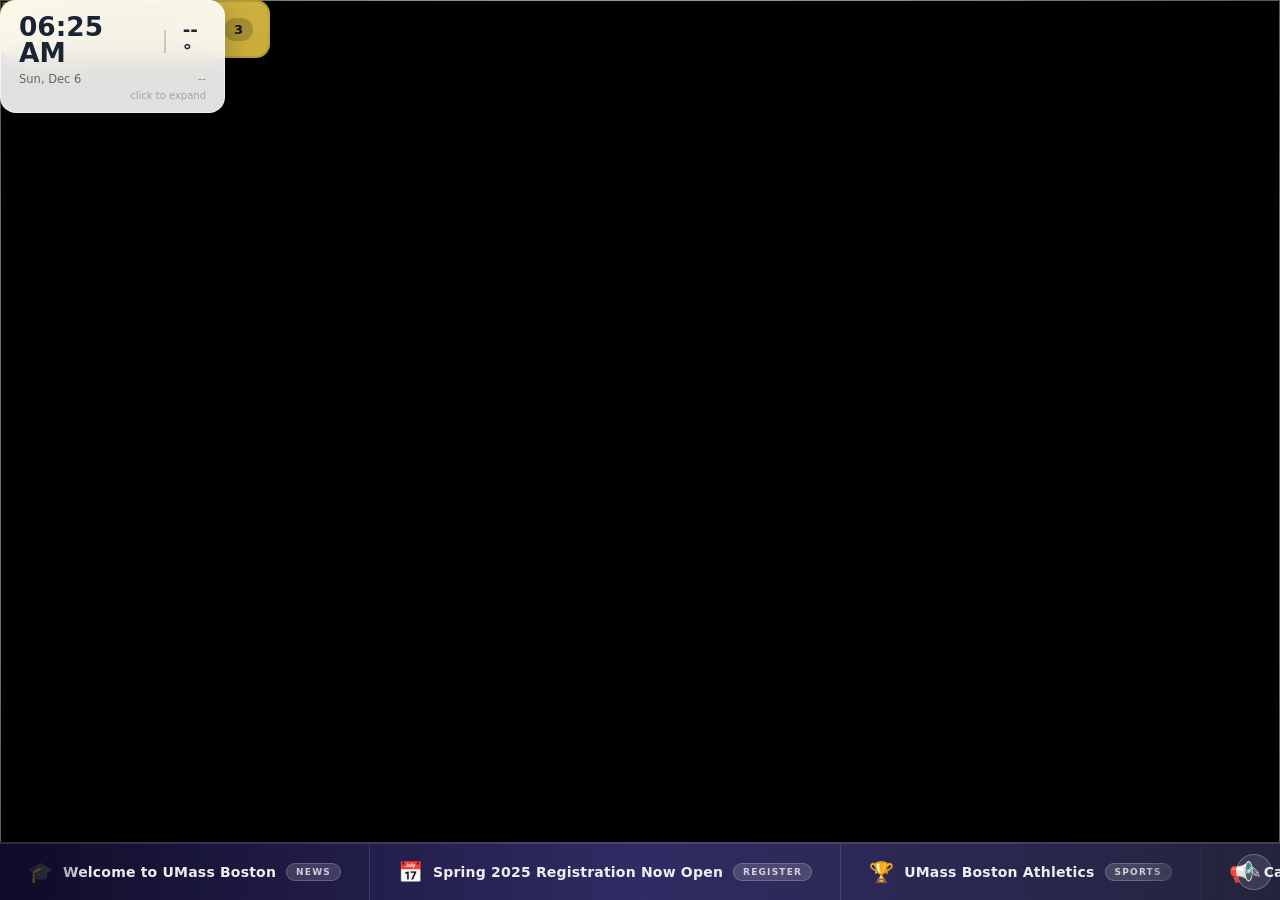
==== dashboard.html @ 3370b3d8 "Make facility selector the root page - landing.html → index.html (opens first on the site) - index.h" ====
<!DOCTYPE html>
<html lang="en">
<head>
<meta charset="UTF-8">
<meta name="viewport" content="width=device-width, initial-scale=1.0">
<title>Digital Signage Dashboard</title>
<link rel="stylesheet" href="css/dashboard.css">
</head>
<body>

<main class="main-content" id="carousel-container"></main>
<div class="vignette-overlay"></div>
<div class="restore-bar" id="restore-bar"></div>

<!-- ══ Events Widget (top right) ══ -->
<div class="draggable-widget" id="widget-events" data-size="compact">
  <div class="widget-drag-handle" id="handle-events">
    <span class="drag-label">⠿ Move</span>
    <button class="widget-close-btn" onclick="hideWidget('events')">✕</button>
  </div>

  <!-- COMPACT -->
  <div class="wsize-compact">
    <div class="events-compact-badge" onclick="toggleWidgetSize('events')">
      <div class="ecb-icon">📅</div>
      <div class="ecb-body">
        <div class="ecb-title">Upcoming Events</div>
        <div class="ecb-next" id="ecb-next">MCC Board of Trustees Executive Session</div>
      </div>
      <div class="ecb-count" id="ecb-count">3</div>
    </div>
  </div>

  <!-- EXPANDED -->
  <div class="wsize-expanded">
    <div class="upcoming-events">
      <div class="event-module">
        <div class="topbar"></div>
        <section class="card">
          <div class="title-row">
            <div class="title">Upcoming Events</div>
            <button class="events-collapse-btn" onclick="toggleWidgetSize('events')">▲ Minimize</button>
          </div>
          <div id="events-list">
            <div class="ev-row">
              <div class="col-left"><div class="dow">Fri.</div><div class="time">8:00 AM</div></div>
              <div class="col-right"><div class="date">October 2</div><div class="name">MCC Board of Trustees Executive Session</div><div class="meta">Streaming the Board of Trustees web page</div></div>
            </div>
            <div class="ev-row">
              <div class="col-left"><div class="dow">Mon.</div><div class="time">8:45 AM</div></div>
              <div class="col-right"><div class="date">October 5</div><div class="name">2022 Teaching &amp; Learning Conference</div><div class="meta">Online Webinar</div></div>
            </div>
            <div class="ev-row">
              <div class="col-left"><div class="dow">Wed.</div><div class="time">12:00 PM</div></div>
              <div class="col-right"><div class="date">October 7</div><div class="name">Medical Office Assistant Program Info</div><div class="meta">Zoom Webinar</div></div>
            </div>
          </div>
        </section>
      </div>
    </div>
  </div>
</div>

<!-- ══ Center Calendar ══ -->
<div class="center-calendar" id="center-calendar">
  <div class="cal-nav">
    <button class="cal-nav-btn" onclick="calNav(-1)" title="Previous week">‹</button>
    <div class="cal-week-range" id="cal-week-range">—</div>
    <button class="cal-nav-btn" onclick="calNav(1)" title="Next week">›</button>
    <button class="cal-today-btn" onclick="calGoToday()">Today</button>
  </div>
  <div class="cal-week" id="cal-week"></div>
</div>

<!-- ══ Clock + Weather Widget (bottom right) ══ -->
<div class="draggable-widget" id="widget-clock" data-size="compact">
  <div class="widget-drag-handle" id="handle-clock">
    <span class="drag-label">⠿ Move</span>
    <button class="widget-close-btn" onclick="hideWidget('clock')">✕</button>
  </div>

  <!-- COMPACT -->
  <div class="wsize-compact">
    <div class="clock-compact-card" onclick="toggleWidgetSize('clock')">
      <div class="cc-row1">
        <span class="cc-time" id="cc-time">--:--</span>
        <span class="cc-pipe">|</span>
        <span class="cc-weather-inline">
          <span id="cc-icon"></span>
          <span class="cc-temp-inline" id="cc-temp">--°</span>
        </span>
      </div>
      <div class="cc-row2">
        <span class="cc-date-inline" id="cc-date">--</span>
        <span class="cc-desc-inline" id="cc-desc">--</span>
      </div>
      <div class="cc-expand-hint">click to expand</div>
    </div>
  </div>

  <!-- EXPANDED -->
  <div class="wsize-expanded">
    <div class="fixed-widget-container">
      <div class="widget">
        <h3>Local Time</h3>
        <div class="primary-display" id="time">--:--</div>
        <div class="secondary-display" id="date">Loading...</div>
      </div>
      <div class="widget">
        <h3>Weather (NYC)</h3>
        <div class="primary-display">
          <div id="weather-icon-container"></div>
          <div id="temp">--°</div>
        </div>
        <div class="secondary-display" id="weather-desc">Loading...</div>
        <div class="weather-extras">
          <div class="weather-extra-item">
            <div class="wex-label">Wind</div>
            <div class="wex-val" id="wex-wind">--</div>
          </div>
          <div class="weather-extra-item">
            <div class="wex-label">Humidity</div>
            <div class="wex-val" id="wex-humidity">--</div>
          </div>
          <div class="weather-extra-item">
            <div class="wex-label">Feels Like</div>
            <div class="wex-val" id="wex-feels">--</div>
          </div>
          <div class="weather-extra-item">
            <div class="wex-label">UV Index</div>
            <div class="wex-val" id="wex-uv">--</div>
          </div>
        </div>
      </div>
      <div class="collapse-row">
        <button class="collapse-btn" onclick="toggleWidgetSize('clock')">▲ Minimize</button>
      </div>
    </div>
  </div>
</div>

<!-- ══ Commercial Strip ══ -->
<div class="commercial-strip" id="commercial-strip">
  <div class="commercial-track" id="commercial-track"></div>
  <button class="commercial-edit-btn" onclick="openCommercialEditor()" title="Edit strip">✎</button>
</div>

<!-- ══ Calendar Event Modal ══ -->
<div class="modal-overlay" id="cal-modal">
  <div class="modal">
    <h2 id="cal-modal-title">Events</h2>
    <div class="modal-section-title">Existing Events</div>
    <div id="cal-modal-events"></div>
    <div class="modal-section-title">Add New Event</div>
    <div class="modal-form">
      <input type="text" id="new-event-title" placeholder="Event title" />
      <input type="time" id="new-event-time" />
      <input type="text" id="new-event-meta" placeholder="Location / notes (optional)" />
    </div>
    <div class="modal-actions">
      <button class="modal-btn primary" onclick="addCalendarEvent()">Add Event</button>
      <button class="modal-btn secondary" onclick="closeModal('cal-modal')">Close</button>
    </div>
  </div>
</div>

<!-- ══ Commercial Editor Modal ══ -->
<div class="modal-overlay" id="commercial-modal">
  <div class="modal">
    <h2>Edit Commercial Strip</h2>
    <div class="modal-section-title">Current Sections</div>
    <div id="commercial-sections-list"></div>
    <div class="modal-section-title">Add New Section</div>
    <div class="modal-form">
      <input type="text" id="new-comm-icon" placeholder="Emoji / icon (e.g. 🎉)" maxlength="4" />
      <input type="text" id="new-comm-text" placeholder="Main text" />
      <input type="text" id="new-comm-tag"  placeholder="Tag label (optional, e.g. NEW)" />
    </div>
    <div class="modal-actions">
      <button class="modal-btn primary" onclick="addCommercialSection()">Add Section</button>
      <button class="modal-btn secondary" onclick="closeModal('commercial-modal')">Close</button>
    </div>
  </div>
</div>

<script src="js/dashboard.js"></script>
</body>
</html>
---- css/dashboard.css ----
:root {
  --card-yellow:   #d8bd45;
  --card-yellow-2: #c9ad3b;
  --ink: #141414;
  --border: #2a2a2a;
}

* { box-sizing: border-box; }

body {
  margin: 0;
  background: #000;
  font-family: system-ui, -apple-system, Segoe UI, Roboto, Arial, sans-serif;
  overflow: hidden;
}

.main-content { position: absolute; inset: 0; z-index: 1; }

.media-layer {
  position: absolute; inset: 0;
  width: 100%; height: 100%;
  object-fit: cover; opacity: 0;
  transition: opacity 1.5s ease-in-out;
}
.media-layer.active { opacity: 1; }

.vignette-overlay {
  position: absolute; inset: 0;
  background: radial-gradient(circle, rgba(0,0,0,0) 30%, rgba(0,0,0,0.55) 100%);
  z-index: 2; pointer-events: none;
}

/* ══ Draggable wrapper ══ */
.draggable-widget {
  position: fixed;
  z-index: 200;
  user-select: none;
}

.widget-drag-handle {
  position: absolute;
  top: -30px; left: 0; right: 0; height: 30px;
  background: rgba(0,0,0,0.55);
  backdrop-filter: blur(8px);
  border-radius: 10px 10px 0 0;
  display: flex; align-items: center; justify-content: space-between;
  padding: 0 8px;
  cursor: grab;
  opacity: 0; transition: opacity 0.2s;
}
.draggable-widget:hover .widget-drag-handle { opacity: 1; }
.widget-drag-handle.dragging { cursor: grabbing; }

.drag-label { color: rgba(255,255,255,0.75); font-size: 11px; font-weight: 600; letter-spacing: 0.5px; }

.widget-close-btn {
  background: rgba(255,70,70,0.85); border: none; color: white;
  width: 20px; height: 20px; border-radius: 50%;
  cursor: pointer; font-size: 11px;
  display: flex; align-items: center; justify-content: center;
  padding: 0; transition: background 0.15s;
}
.widget-close-btn:hover { background: rgba(220,40,40,1); }

/* ══ Compact / Expanded toggle ══ */
.draggable-widget[data-size="compact"]  .wsize-compact  { display: block; }
.draggable-widget[data-size="compact"]  .wsize-expanded { display: none;  }
.draggable-widget[data-size="expanded"] .wsize-compact  { display: none;  }
.draggable-widget[data-size="expanded"] .wsize-expanded { display: block; }

/* ══ COMPACT — Clock card ══ */
.clock-compact-card {
  background: rgba(255,255,255,0.88);
  backdrop-filter: blur(14px);
  border-radius: 16px;
  padding: 13px 18px 11px;
  width: 225px;
  box-shadow: 0 8px 28px rgba(0,0,0,0.28);
  border: 1px solid rgba(255,255,255,0.5);
  cursor: pointer;
  transition: transform 0.15s, box-shadow 0.15s;
}
.clock-compact-card:hover { transform: translateY(-2px); box-shadow: 0 14px 36px rgba(0,0,0,0.38); }

.cc-row1 { display: flex; align-items: center; gap: 8px; }
.cc-time { font-size: 1.65em; font-weight: 800; color: #1a2533; line-height: 1; }
.cc-pipe { color: rgba(0,0,0,0.18); font-size: 1.4em; font-weight: 200; }
.cc-weather-inline { display: flex; align-items: center; gap: 4px; margin-left: 2px; }
.cc-icon-sm { width: 26px; height: 26px; }
.cc-temp-inline { font-size: 1.15em; font-weight: 700; color: #1a2533; }
.cc-row2 { display: flex; justify-content: space-between; align-items: center; margin-top: 5px; }
.cc-date-inline { font-size: 11.5px; color: #666; font-weight: 500; }
.cc-desc-inline { font-size: 11px; color: #888; }
.cc-expand-hint { font-size: 10px; color: rgba(0,0,0,0.28); margin-top: 4px; text-align: right; }

/* ══ EXPANDED — Clock cards ══ */
.fixed-widget-container { display: flex; flex-direction: column; gap: 14px; }

.widget {
  background: rgba(255,255,255,0.88);
  backdrop-filter: blur(12px);
  border-radius: 16px;
  box-shadow: 0 10px 30px rgba(0,0,0,0.28);
  padding: 18px 20px;
  width: 230px;
  text-align: center;
  border: 1px solid rgba(255,255,255,0.45);
}
.widget h3 { margin: 0 0 8px; color: #555; font-size: 0.78em; text-transform: uppercase; letter-spacing: 1px; font-weight: 600; }

.primary-display {
  font-size: 2.5em; font-weight: 800; margin-bottom: 2px; color: #1a2533;
  display: flex; justify-content: center; align-items: center; gap: 10px;
}
.secondary-display { color: #555; font-size: 0.9em; text-transform: capitalize; }
.weather-icon-svg { width: 38px; height: 38px; }

.weather-extras {
  display: grid; grid-template-columns: 1fr 1fr;
  gap: 7px; margin-top: 12px;
}
.weather-extra-item {
  background: rgba(0,0,0,0.05);
  border-radius: 9px; padding: 7px 8px; text-align: center;
}
.wex-label { font-size: 9px; color: #999; text-transform: uppercase; letter-spacing: 0.9px; font-weight: 700; }
.wex-val { font-size: 15px; font-weight: 800; color: #2c3e50; margin-top: 2px; }

.collapse-row { display: flex; justify-content: center; margin-top: 4px; }
.collapse-btn {
  background: rgba(0,0,0,0.06); border: 1px solid rgba(0,0,0,0.12);
  color: #888; border-radius: 20px; padding: 4px 16px;
  font-size: 11px; font-weight: 700; cursor: pointer; transition: background 0.2s;
}
.collapse-btn:hover { background: rgba(0,0,0,0.12); color: #444; }

/* ══ COMPACT — Events badge ══ */
.events-compact-badge {
  background: linear-gradient(135deg, var(--card-yellow) 0%, var(--card-yellow-2) 100%);
  border-radius: 14px;
  padding: 12px 15px;
  width: 270px;
  box-shadow: 0 8px 26px rgba(0,0,0,0.32);
  border: 2px solid rgba(0,0,0,0.12);
  cursor: pointer;
  display: flex; align-items: center; gap: 11px;
  transition: transform 0.15s, box-shadow 0.15s;
}
.events-compact-badge:hover { transform: translateY(-2px); box-shadow: 0 14px 36px rgba(0,0,0,0.42); }
.ecb-icon { font-size: 24px; flex-shrink: 0; }
.ecb-body { flex: 1; min-width: 0; }
.ecb-title { font-weight: 800; font-size: 12px; color: var(--ink); text-transform: uppercase; letter-spacing: 0.5px; }
.ecb-next { font-size: 11.5px; color: rgba(0,0,0,0.65); margin-top: 2px; white-space: nowrap; overflow: hidden; text-overflow: ellipsis; font-weight: 600; }
.ecb-count { background: rgba(0,0,0,0.18); color: var(--ink); font-size: 13px; font-weight: 900; padding: 4px 10px; border-radius: 20px; flex-shrink: 0; }

/* ══ EXPANDED — Events shield ══ */
.upcoming-events { width: 300px; filter: drop-shadow(0 10px 18px rgba(0,0,0,.45)); }

.event-module .topbar {
  height: 12px; background: #0f0f0f;
  border: 3px solid var(--border); border-bottom: 0;
  border-radius: 3px 3px 0 0;
}
.event-module .card {
  border: 3px solid var(--border); border-top: 0;
  background: linear-gradient(180deg, var(--card-yellow) 0%, var(--card-yellow-2) 100%);
  padding: 14px 14px 26px;
  clip-path: polygon(0% 0%, 100% 0%, 100% 86%, 50% 100%, 0% 86%);
}
.event-module .title { font-weight: 800; color: var(--ink); font-size: 22px; line-height: 1.1; margin: 4px 6px 4px; }
.event-module .title-row { display: flex; align-items: center; justify-content: space-between; margin-bottom: 8px; }
.events-collapse-btn {
  background: rgba(0,0,0,0.12); border: 1px solid rgba(0,0,0,0.2);
  color: rgba(0,0,0,0.55); border-radius: 20px;
  padding: 3px 12px; font-size: 10px; font-weight: 800;
  cursor: pointer; transition: background 0.2s;
}
.events-collapse-btn:hover { background: rgba(0,0,0,0.22); }

.ev-row {
  display: grid; grid-template-columns: 74px 1fr;
  gap: 8px; padding: 8px 6px;
  border-top: 2px solid rgba(0,0,0,.35);
}
.ev-row .col-left .dow  { font-weight: 700; color: rgba(0,0,0,.7);  font-size: 13px; margin-bottom: 3px; }
.ev-row .col-left .time { font-weight: 800; color: rgba(0,0,0,.9);  font-size: 13px; }
.ev-row .col-right .date { font-weight: 800; color: rgba(0,0,0,.75); font-size: 13px; margin-bottom: 4px; }
.ev-row .col-right .name { font-weight: 900; color: rgba(255,255,255,.85); text-shadow: 0 1px 0 rgba(0,0,0,.2); font-size: 12px; line-height: 1.2; margin-bottom: 3px; }
.ev-row .col-right .meta { font-weight: 700; color: rgba(0,0,0,.8); font-size: 11px; line-height: 1.2; }

/* ══ Center Calendar ══ */
.center-calendar {
  position: fixed; top: 50%; left: 50%;
  transform: translate(-50%, -50%);
  width: 68vw; z-index: 5;
}

.cal-nav {
  display: flex; align-items: center; justify-content: center;
  gap: 14px; margin-bottom: 10px;
}
.cal-nav-btn {
  background: rgba(255,255,255,0.15);
  backdrop-filter: blur(8px);
  border: 1px solid rgba(255,255,255,0.28);
  color: white; width: 38px; height: 38px;
  border-radius: 50%; cursor: pointer;
  font-size: 20px; line-height: 1;
  display: flex; align-items: center; justify-content: center;
  transition: background 0.2s, transform 0.1s;
  flex-shrink: 0;
}
.cal-nav-btn:hover { background: rgba(255,255,255,0.32); transform: scale(1.1); }
.cal-nav-btn:active { transform: scale(0.92); }

.cal-week-range {
  text-align: center; color: rgba(255,255,255,.8);
  font-size: 13px; font-weight: 700;
  letter-spacing: 1px; text-transform: uppercase;
  min-width: 160px;
}

.cal-today-btn {
  background: rgba(0,123,255,0.25);
  border: 1px solid rgba(0,123,255,0.5);
  color: rgba(255,255,255,0.85);
  border-radius: 20px; padding: 5px 16px;
  font-size: 11px; font-weight: 700; cursor: pointer;
  transition: background 0.2s;
}
.cal-today-btn:hover { background: rgba(0,123,255,0.5); }

.cal-week {
  display: grid; grid-template-columns: repeat(7, 1fr); gap: 8px;
}
.cal-day {
  background: rgba(255,255,255,0.1);
  backdrop-filter: blur(14px);
  border: 1px solid rgba(255,255,255,0.18);
  border-radius: 12px; padding: 10px 8px;
  min-height: 110px; display: flex; flex-direction: column;
  cursor: pointer;
  transition: background 0.2s, border-color 0.2s, transform 0.15s;
}
.cal-day:hover { background: rgba(255,255,255,0.22); border-color: rgba(255,255,255,0.45); transform: translateY(-2px); }
.cal-day.today { background: rgba(0,123,255,0.35); border-color: rgba(0,123,255,0.65); }
.cal-day.today:hover { background: rgba(0,123,255,0.5); }
.cal-day.other-week { opacity: 0.6; }

.cal-day-header {
  font-weight: 700; font-size: 11px; color: rgba(255,255,255,.9);
  margin-bottom: 6px; text-align: center;
  text-transform: uppercase; letter-spacing: 0.5px;
}
.cal-event {
  background: rgba(0,123,255,0.8); color: white;
  padding: 4px 6px; border-radius: 5px; margin-bottom: 4px;
  font-size: 10px; line-height: 1.3; font-weight: 600;
}
.cal-no-event {
  font-size: 10px; color: rgba(255,255,255,.35);
  text-align: center; margin-top: auto; margin-bottom: auto;
}

/* ══ Commercial Strip ══ */
@keyframes marquee {
  from { transform: translateX(0); }
  to   { transform: translateX(-50%); }
}
.commercial-strip {
  position: fixed; bottom: 0; left: 0;
  width: 100vw; height: 58px; overflow: hidden;
  background: linear-gradient(90deg, #0f0c29, #302b63, #24243e);
  border-top: 2px solid rgba(255,255,255,0.12);
  z-index: 8; display: flex; align-items: center;
}
.commercial-strip::before,
.commercial-strip::after {
  position: absolute; top: 0;
  width: 90px; height: 100%;
  content: ""; z-index: 2; pointer-events: none;
}
.commercial-strip::before { left: 0; background: linear-gradient(to right, #0f0c29, transparent); }
.commercial-strip::after  { right: 50px; background: linear-gradient(to left, #24243e, transparent); }
.commercial-strip:hover .commercial-track { animation-play-state: paused; }

.commercial-track {
  display: inline-flex; align-items: center;
  animation: marquee 30s infinite linear;
  white-space: nowrap;
}
.commercial-section {
  display: inline-flex; align-items: center;
  gap: 10px; padding: 0 28px; height: 58px;
  border-right: 1px solid rgba(255,255,255,0.12); flex-shrink: 0;
}
.commercial-section .sect-icon { font-size: 20px; }
.commercial-section .sect-text { color: rgba(255,255,255,0.92); font-size: 14px; font-weight: 600; letter-spacing: 0.2px; }
.commercial-section .sect-tag {
  background: rgba(255,255,255,0.15); color: rgba(255,255,255,0.75);
  font-size: 9px; font-weight: 800; text-transform: uppercase;
  letter-spacing: 1.2px; padding: 3px 9px; border-radius: 20px;
  border: 1px solid rgba(255,255,255,0.2);
}
.commercial-edit-btn {
  position: absolute; right: 8px; top: 50%; transform: translateY(-50%);
  z-index: 10; background: rgba(255,255,255,0.1);
  border: 1px solid rgba(255,255,255,0.25); color: rgba(255,255,255,0.8);
  width: 36px; height: 36px; border-radius: 50%;
  cursor: pointer; font-size: 16px;
  display: flex; align-items: center; justify-content: center;
  transition: background 0.2s, color 0.2s;
}
.commercial-edit-btn:hover { background: rgba(255,255,255,0.25); color: white; }

/* ══ Modals ══ */
.modal-overlay {
  position: fixed; inset: 0;
  background: rgba(0,0,0,0.72); backdrop-filter: blur(6px);
  z-index: 1000; display: flex; align-items: center; justify-content: center;
  opacity: 0; pointer-events: none; transition: opacity 0.2s;
}
.modal-overlay.open { opacity: 1; pointer-events: all; }

.modal {
  background: rgba(15,15,25,0.96);
  border: 1px solid rgba(255,255,255,0.18);
  border-radius: 20px; padding: 28px;
  width: 440px; max-width: 90vw;
  max-height: 80vh; overflow-y: auto;
  color: white; box-shadow: 0 24px 60px rgba(0,0,0,0.6);
}
.modal h2 { margin: 0 0 20px; font-size: 20px; font-weight: 700; }
.modal-section-title { font-size: 11px; font-weight: 700; text-transform: uppercase; letter-spacing: 1.2px; color: rgba(255,255,255,0.45); margin: 18px 0 8px; }
.modal-event-item { display: flex; align-items: center; justify-content: space-between; background: rgba(255,255,255,0.07); border-radius: 10px; padding: 10px 14px; margin-bottom: 6px; font-size: 13px; }
.modal-event-item .ev-info { flex: 1; min-width: 0; }
.modal-event-item .ev-name { font-weight: 600; color: white; }
.modal-event-item .ev-time { color: rgba(255,255,255,0.45); font-size: 11px; margin-top: 2px; }
.modal-delete-btn { background: rgba(255,80,80,0.15); border: 1px solid rgba(255,80,80,0.35); color: #ff6060; border-radius: 7px; padding: 5px 12px; cursor: pointer; font-size: 12px; font-weight: 600; margin-left: 10px; flex-shrink: 0; transition: background 0.2s; }
.modal-delete-btn:hover { background: rgba(255,80,80,0.35); }
.modal-form { display: flex; flex-direction: column; gap: 10px; margin-top: 8px; }
.modal-form input { background: rgba(255,255,255,0.08); border: 1px solid rgba(255,255,255,0.18); border-radius: 9px; padding: 11px 14px; color: white; font-size: 14px; outline: none; width: 100%; transition: border-color 0.2s; }
.modal-form input::placeholder { color: rgba(255,255,255,0.35); }
.modal-form input:focus { border-color: rgba(0,123,255,0.7); }
.modal-actions { display: flex; gap: 10px; margin-top: 22px; }
.modal-btn { flex: 1; padding: 13px; border-radius: 10px; border: none; font-size: 14px; font-weight: 700; cursor: pointer; transition: opacity 0.2s; }
.modal-btn:hover { opacity: 0.82; }
.modal-btn.primary { background: #007bff; color: white; }
.modal-btn.secondary { background: rgba(255,255,255,0.12); color: white; }

/* ══ Restore bar ══ */
.restore-bar {
  position: fixed; top: 12px; left: 50%; transform: translateX(-50%);
  z-index: 500; display: flex; gap: 8px;
  opacity: 0; pointer-events: none; transition: opacity 0.3s;
}
.restore-bar.visible { opacity: 1; pointer-events: all; }
.restore-btn {
  background: rgba(0,0,0,0.65); backdrop-filter: blur(10px);
  border: 1px solid rgba(255,255,255,0.3); color: white;
  padding: 7px 18px; border-radius: 22px; cursor: pointer;
  font-size: 12px; font-weight: 700; letter-spacing: 0.3px;
  transition: background 0.2s;
}
.restore-btn:hover { background: rgba(255,255,255,0.2); }
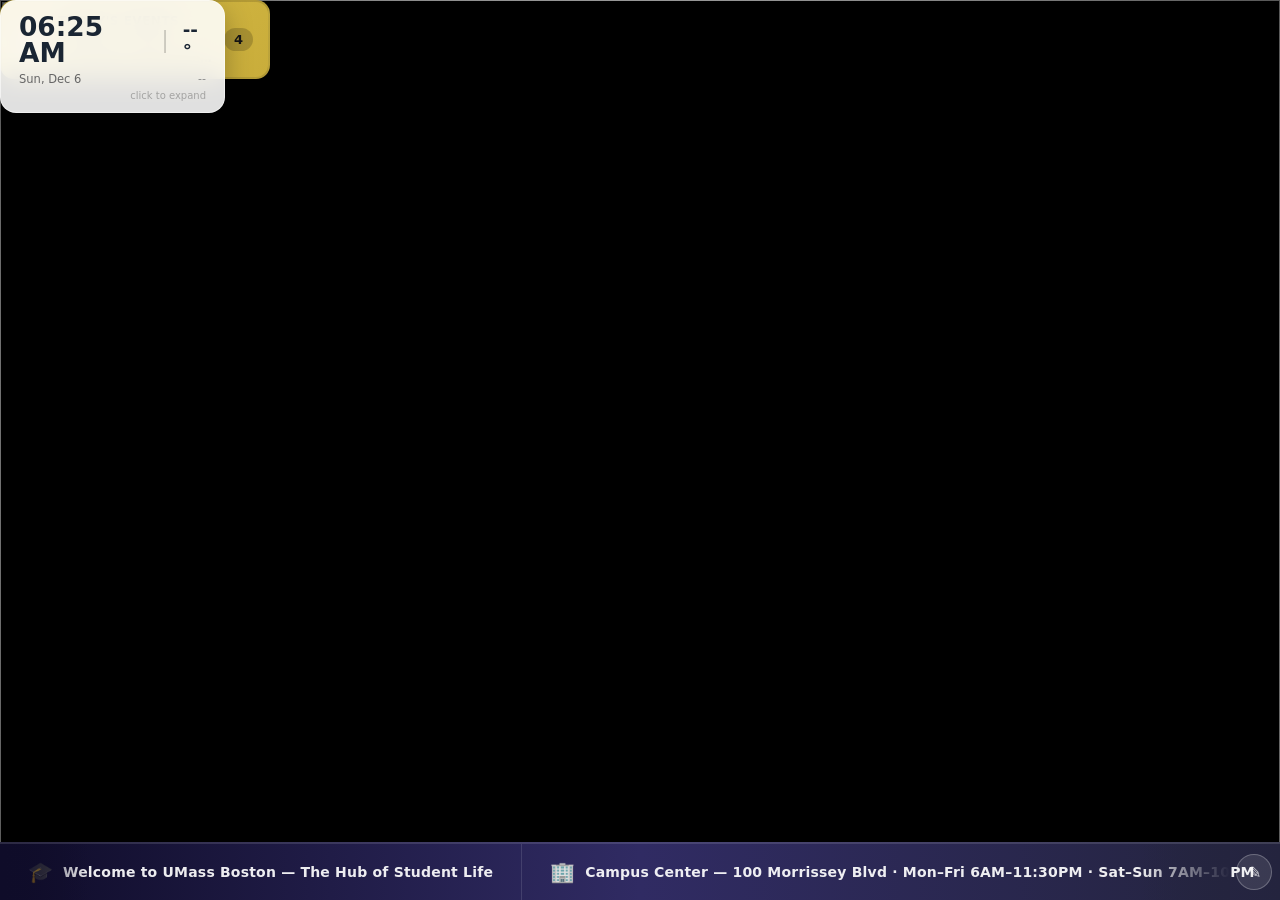
==== commit d27cc811: "Events widget: one-day view with day navigation; calendar: show facility events - Events widget now " ====
--- a/dashboard.html
+++ b/dashboard.html
@@ -24,10 +24,15 @@
     <div class="events-compact-badge" onclick="toggleWidgetSize('events')">
       <div class="ecb-icon">📅</div>
       <div class="ecb-body">
-        <div class="ecb-title">Upcoming Events</div>
-        <div class="ecb-next" id="ecb-next">MCC Board of Trustees Executive Session</div>
+        <div class="ecb-title" id="ecb-title-label">Upcoming Events</div>
+        <div class="ecb-day-nav">
+          <button class="ecb-day-btn" onclick="shiftEvDay(-1); event.stopPropagation()">‹</button>
+          <span class="ecb-day-label" id="ecb-day-label">Today</span>
+          <button class="ecb-day-btn" onclick="shiftEvDay(1); event.stopPropagation()">›</button>
+        </div>
+        <div class="ecb-next" id="ecb-next">Loading...</div>
       </div>
-      <div class="ecb-count" id="ecb-count">3</div>
+      <div class="ecb-count" id="ecb-count">0</div>
     </div>
   </div>
 
@@ -39,6 +44,11 @@
         <section class="card">
           <div class="title-row">
             <div class="title">Upcoming Events</div>
+            <div class="ev-day-nav">
+              <button class="ev-day-btn" onclick="shiftEvDay(-1)">‹</button>
+              <span class="ev-day-label" id="ev-day-label">Today</span>
+              <button class="ev-day-btn" onclick="shiftEvDay(1)">›</button>
+            </div>
             <button class="events-collapse-btn" onclick="toggleWidgetSize('events')">▲ Minimize</button>
           </div>
           <div id="events-list">
--- a/css/dashboard.css
+++ b/css/dashboard.css
@@ -153,6 +153,18 @@
 .ecb-next { font-size: 11.5px; color: rgba(0,0,0,0.65); margin-top: 2px; white-space: nowrap; overflow: hidden; text-overflow: ellipsis; font-weight: 600; }
 .ecb-count { background: rgba(0,0,0,0.18); color: var(--ink); font-size: 13px; font-weight: 900; padding: 4px 10px; border-radius: 20px; flex-shrink: 0; }
 
+.ecb-day-nav { display: flex; align-items: center; gap: 5px; margin: 3px 0 2px; }
+.ecb-day-btn {
+  background: rgba(0,0,0,0.15); border: 1px solid rgba(0,0,0,0.2);
+  color: var(--ink); border-radius: 5px;
+  width: 18px; height: 18px; font-size: 13px; font-weight: 900;
+  cursor: pointer; display: flex; align-items: center; justify-content: center;
+  padding: 0; line-height: 1; flex-shrink: 0;
+  transition: background 0.15s;
+}
+.ecb-day-btn:hover { background: rgba(0,0,0,0.28); }
+.ecb-day-label { font-size: 11px; font-weight: 700; color: rgba(0,0,0,0.65); min-width: 52px; }
+
 /* ══ EXPANDED — Events shield ══ */
 .upcoming-events { width: 300px; filter: drop-shadow(0 10px 18px rgba(0,0,0,.45)); }
 
@@ -176,6 +188,18 @@
   cursor: pointer; transition: background 0.2s;
 }
 .events-collapse-btn:hover { background: rgba(0,0,0,0.22); }
+
+.ev-day-nav { display: flex; align-items: center; gap: 6px; }
+.ev-day-btn {
+  background: rgba(0,0,0,0.12); border: 1px solid rgba(0,0,0,0.2);
+  color: rgba(0,0,0,0.6); border-radius: 6px;
+  width: 22px; height: 22px; font-size: 14px; font-weight: 900;
+  cursor: pointer; display: flex; align-items: center; justify-content: center;
+  padding: 0; line-height: 1; flex-shrink: 0;
+  transition: background 0.15s;
+}
+.ev-day-btn:hover { background: rgba(0,0,0,0.24); }
+.ev-day-label { font-size: 12px; font-weight: 800; color: rgba(0,0,0,0.7); min-width: 62px; text-align: center; }
 
 .ev-row {
   display: grid; grid-template-columns: 74px 1fr;
@@ -257,9 +281,17 @@
   padding: 4px 6px; border-radius: 5px; margin-bottom: 4px;
   font-size: 10px; line-height: 1.3; font-weight: 600;
 }
+.cal-event-facility {
+  background: rgba(130,80,255,0.75);
+  border-left: 2px solid #c4b5fd;
+}
 .cal-no-event {
   font-size: 10px; color: rgba(255,255,255,.35);
   text-align: center; margin-top: auto; margin-bottom: auto;
+}
+.cal-event-img {
+  width: 100%; border-radius: 4px; object-fit: cover;
+  height: 55px; display: block; margin-bottom: 3px;
 }
 
 /* ══ Commercial Strip ══ */
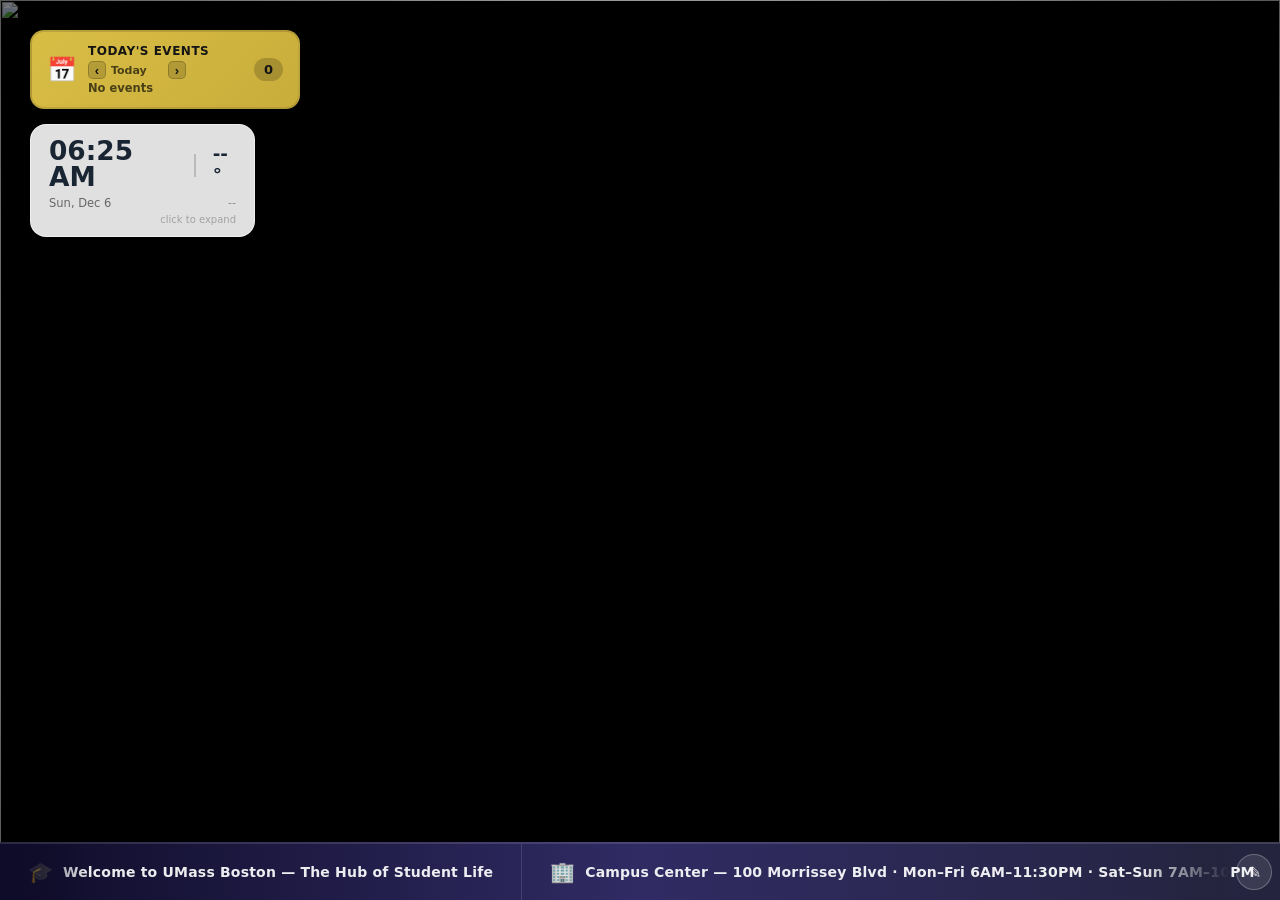
==== commit 5352a708: "Fix corner widgets overlapping." ====
--- a/dashboard.html
+++ b/dashboard.html
@@ -8,191 +8,194 @@
 </head>
 <body>
 
-<main class="main-content" id="carousel-container"></main>
-<div class="vignette-overlay"></div>
-<div class="restore-bar" id="restore-bar"></div>
-
-<!-- ══ Events Widget (top right) ══ -->
-<div class="draggable-widget" id="widget-events" data-size="compact">
-  <div class="widget-drag-handle" id="handle-events">
-    <span class="drag-label">⠿ Move</span>
-    <button class="widget-close-btn" onclick="hideWidget('events')">✕</button>
-  </div>
-
-  <!-- COMPACT -->
-  <div class="wsize-compact">
-    <div class="events-compact-badge" onclick="toggleWidgetSize('events')">
-      <div class="ecb-icon">📅</div>
-      <div class="ecb-body">
-        <div class="ecb-title" id="ecb-title-label">Upcoming Events</div>
-        <div class="ecb-day-nav">
-          <button class="ecb-day-btn" onclick="shiftEvDay(-1); event.stopPropagation()">‹</button>
-          <span class="ecb-day-label" id="ecb-day-label">Today</span>
-          <button class="ecb-day-btn" onclick="shiftEvDay(1); event.stopPropagation()">›</button>
-        </div>
-        <div class="ecb-next" id="ecb-next">Loading...</div>
-      </div>
-      <div class="ecb-count" id="ecb-count">0</div>
-    </div>
-  </div>
-
-  <!-- EXPANDED -->
-  <div class="wsize-expanded">
-    <div class="upcoming-events">
-      <div class="event-module">
-        <div class="topbar"></div>
-        <section class="card">
-          <div class="title-row">
-            <div class="title">Upcoming Events</div>
-            <div class="ev-day-nav">
-              <button class="ev-day-btn" onclick="shiftEvDay(-1)">‹</button>
-              <span class="ev-day-label" id="ev-day-label">Today</span>
-              <button class="ev-day-btn" onclick="shiftEvDay(1)">›</button>
-            </div>
-            <button class="events-collapse-btn" onclick="toggleWidgetSize('events')">▲ Minimize</button>
-          </div>
-          <div id="events-list">
-            <div class="ev-row">
-              <div class="col-left"><div class="dow">Fri.</div><div class="time">8:00 AM</div></div>
-              <div class="col-right"><div class="date">October 2</div><div class="name">MCC Board of Trustees Executive Session</div><div class="meta">Streaming the Board of Trustees web page</div></div>
-            </div>
-            <div class="ev-row">
-              <div class="col-left"><div class="dow">Mon.</div><div class="time">8:45 AM</div></div>
-              <div class="col-right"><div class="date">October 5</div><div class="name">2022 Teaching &amp; Learning Conference</div><div class="meta">Online Webinar</div></div>
-            </div>
-            <div class="ev-row">
-              <div class="col-left"><div class="dow">Wed.</div><div class="time">12:00 PM</div></div>
-              <div class="col-right"><div class="date">October 7</div><div class="name">Medical Office Assistant Program Info</div><div class="meta">Zoom Webinar</div></div>
-            </div>
-          </div>
-        </section>
-      </div>
-    </div>
-  </div>
-</div>
-
-<!-- ══ Center Calendar ══ -->
-<div class="center-calendar" id="center-calendar">
-  <div class="cal-nav">
-    <button class="cal-nav-btn" onclick="calNav(-1)" title="Previous week">‹</button>
-    <div class="cal-week-range" id="cal-week-range">—</div>
-    <button class="cal-nav-btn" onclick="calNav(1)" title="Next week">›</button>
-    <button class="cal-today-btn" onclick="calGoToday()">Today</button>
-  </div>
-  <div class="cal-week" id="cal-week"></div>
-</div>
-
-<!-- ══ Clock + Weather Widget (bottom right) ══ -->
-<div class="draggable-widget" id="widget-clock" data-size="compact">
-  <div class="widget-drag-handle" id="handle-clock">
-    <span class="drag-label">⠿ Move</span>
-    <button class="widget-close-btn" onclick="hideWidget('clock')">✕</button>
-  </div>
-
-  <!-- COMPACT -->
-  <div class="wsize-compact">
-    <div class="clock-compact-card" onclick="toggleWidgetSize('clock')">
-      <div class="cc-row1">
-        <span class="cc-time" id="cc-time">--:--</span>
-        <span class="cc-pipe">|</span>
-        <span class="cc-weather-inline">
-          <span id="cc-icon"></span>
-          <span class="cc-temp-inline" id="cc-temp">--°</span>
-        </span>
-      </div>
-      <div class="cc-row2">
-        <span class="cc-date-inline" id="cc-date">--</span>
-        <span class="cc-desc-inline" id="cc-desc">--</span>
-      </div>
-      <div class="cc-expand-hint">click to expand</div>
-    </div>
-  </div>
-
-  <!-- EXPANDED -->
-  <div class="wsize-expanded">
-    <div class="fixed-widget-container">
-      <div class="widget">
-        <h3>Local Time</h3>
-        <div class="primary-display" id="time">--:--</div>
-        <div class="secondary-display" id="date">Loading...</div>
-      </div>
-      <div class="widget">
-        <h3>Weather (NYC)</h3>
-        <div class="primary-display">
-          <div id="weather-icon-container"></div>
-          <div id="temp">--°</div>
-        </div>
-        <div class="secondary-display" id="weather-desc">Loading...</div>
-        <div class="weather-extras">
-          <div class="weather-extra-item">
-            <div class="wex-label">Wind</div>
-            <div class="wex-val" id="wex-wind">--</div>
-          </div>
-          <div class="weather-extra-item">
-            <div class="wex-label">Humidity</div>
-            <div class="wex-val" id="wex-humidity">--</div>
-          </div>
-          <div class="weather-extra-item">
-            <div class="wex-label">Feels Like</div>
-            <div class="wex-val" id="wex-feels">--</div>
-          </div>
-          <div class="weather-extra-item">
-            <div class="wex-label">UV Index</div>
-            <div class="wex-val" id="wex-uv">--</div>
-          </div>
-        </div>
-      </div>
-      <div class="collapse-row">
-        <button class="collapse-btn" onclick="toggleWidgetSize('clock')">▲ Minimize</button>
-      </div>
-    </div>
-  </div>
-</div>
-
-<!-- ══ Commercial Strip ══ -->
-<div class="commercial-strip" id="commercial-strip">
-  <div class="commercial-track" id="commercial-track"></div>
-  <button class="commercial-edit-btn" onclick="openCommercialEditor()" title="Edit strip">✎</button>
-</div>
-
-<!-- ══ Calendar Event Modal ══ -->
-<div class="modal-overlay" id="cal-modal">
-  <div class="modal">
-    <h2 id="cal-modal-title">Events</h2>
-    <div class="modal-section-title">Existing Events</div>
-    <div id="cal-modal-events"></div>
-    <div class="modal-section-title">Add New Event</div>
-    <div class="modal-form">
-      <input type="text" id="new-event-title" placeholder="Event title" />
-      <input type="time" id="new-event-time" />
-      <input type="text" id="new-event-meta" placeholder="Location / notes (optional)" />
-    </div>
-    <div class="modal-actions">
-      <button class="modal-btn primary" onclick="addCalendarEvent()">Add Event</button>
-      <button class="modal-btn secondary" onclick="closeModal('cal-modal')">Close</button>
-    </div>
-  </div>
-</div>
-
-<!-- ══ Commercial Editor Modal ══ -->
-<div class="modal-overlay" id="commercial-modal">
-  <div class="modal">
-    <h2>Edit Commercial Strip</h2>
-    <div class="modal-section-title">Current Sections</div>
-    <div id="commercial-sections-list"></div>
-    <div class="modal-section-title">Add New Section</div>
-    <div class="modal-form">
-      <input type="text" id="new-comm-icon" placeholder="Emoji / icon (e.g. 🎉)" maxlength="4" />
-      <input type="text" id="new-comm-text" placeholder="Main text" />
-      <input type="text" id="new-comm-tag"  placeholder="Tag label (optional, e.g. NEW)" />
-    </div>
-    <div class="modal-actions">
-      <button class="modal-btn primary" onclick="addCommercialSection()">Add Section</button>
-      <button class="modal-btn secondary" onclick="closeModal('commercial-modal')">Close</button>
-    </div>
-  </div>
-</div>
-
-<script src="js/dashboard.js"></script>
+    <main class="main-content" id="carousel-container"></main>
+    <div class="vignette-overlay"></div>
+    <div class="restore-bar" id="restore-bar"></div>
+
+    <!-- ══ Events Widget (top right) ══ -->
+    <!-- Added sidebar container for widgets, moved center calendar outside of this. -->
+    <div class="widget-sidebar">
+        <div class="draggable-widget" id="widget-events" data-size="compact">
+            <div class="widget-drag-handle" id="handle-events">
+                <span class="drag-label">⠿ Move</span>
+                <button class="widget-close-btn" onclick="hideWidget('events')">✕</button>
+            </div>
+
+            <!-- COMPACT -->
+            <div class="wsize-compact">
+                <div class="events-compact-badge" onclick="toggleWidgetSize('events')">
+                    <div class="ecb-icon">📅</div>
+                    <div class="ecb-body">
+                        <div class="ecb-title" id="ecb-title-label">Upcoming Events</div>
+                        <div class="ecb-day-nav">
+                            <button class="ecb-day-btn" onclick="shiftEvDay(-1); event.stopPropagation()">‹</button>
+                            <span class="ecb-day-label" id="ecb-day-label">Today</span>
+                            <button class="ecb-day-btn" onclick="shiftEvDay(1); event.stopPropagation()">›</button>
+                        </div>
+                        <div class="ecb-next" id="ecb-next">Loading...</div>
+                    </div>
+                    <div class="ecb-count" id="ecb-count">0</div>
+                </div>
+            </div>
+
+            <!-- EXPANDED -->
+            <div class="wsize-expanded">
+                <div class="upcoming-events">
+                    <div class="event-module">
+                        <div class="topbar"></div>
+                        <section class="card">
+                            <div class="title-row">
+                                <div class="title">Upcoming Events</div>
+                                <div class="ev-day-nav">
+                                    <button class="ev-day-btn" onclick="shiftEvDay(-1)">‹</button>
+                                    <span class="ev-day-label" id="ev-day-label">Today</span>
+                                    <button class="ev-day-btn" onclick="shiftEvDay(1)">›</button>
+                                </div>
+                                <button class="events-collapse-btn" onclick="toggleWidgetSize('events')">▲ Minimize</button>
+                            </div>
+                            <div id="events-list">
+                                <div class="ev-row">
+                                    <div class="col-left"><div class="dow">Fri.</div><div class="time">8:00 AM</div></div>
+                                    <div class="col-right"><div class="date">October 2</div><div class="name">MCC Board of Trustees Executive Session</div><div class="meta">Streaming the Board of Trustees web page</div></div>
+                                </div>
+                                <div class="ev-row">
+                                    <div class="col-left"><div class="dow">Mon.</div><div class="time">8:45 AM</div></div>
+                                    <div class="col-right"><div class="date">October 5</div><div class="name">2022 Teaching &amp; Learning Conference</div><div class="meta">Online Webinar</div></div>
+                                </div>
+                                <div class="ev-row">
+                                    <div class="col-left"><div class="dow">Wed.</div><div class="time">12:00 PM</div></div>
+                                    <div class="col-right"><div class="date">October 7</div><div class="name">Medical Office Assistant Program Info</div><div class="meta">Zoom Webinar</div></div>
+                                </div>
+                            </div>
+                        </section>
+                    </div>
+                </div>
+            </div>
+        </div>
+
+        <!-- ══ Clock + Weather Widget (bottom right) ══ -->
+        <div class="draggable-widget" id="widget-clock" data-size="compact">
+            <div class="widget-drag-handle" id="handle-clock">
+                <span class="drag-label">⠿ Move</span>
+                <button class="widget-close-btn" onclick="hideWidget('clock')">✕</button>
+            </div>
+
+            <!-- COMPACT -->
+            <div class="wsize-compact">
+                <div class="clock-compact-card" onclick="toggleWidgetSize('clock')">
+                    <div class="cc-row1">
+                        <span class="cc-time" id="cc-time">--:--</span>
+                        <span class="cc-pipe">|</span>
+                        <span class="cc-weather-inline">
+                            <span id="cc-icon"></span>
+                            <span class="cc-temp-inline" id="cc-temp">--°</span>
+                        </span>
+                    </div>
+                    <div class="cc-row2">
+                        <span class="cc-date-inline" id="cc-date">--</span>
+                        <span class="cc-desc-inline" id="cc-desc">--</span>
+                    </div>
+                    <div class="cc-expand-hint">click to expand</div>
+                </div>
+            </div>
+
+            <!-- EXPANDED -->
+            <div class="wsize-expanded">
+                <div class="fixed-widget-container">
+                    <div class="widget">
+                        <h3>Local Time</h3>
+                        <div class="primary-display" id="time">--:--</div>
+                        <div class="secondary-display" id="date">Loading...</div>
+                    </div>
+                    <div class="widget">
+                        <h3>Weather (NYC)</h3>
+                        <div class="primary-display">
+                            <div id="weather-icon-container"></div>
+                            <div id="temp">--°</div>
+                        </div>
+                        <div class="secondary-display" id="weather-desc">Loading...</div>
+                        <div class="weather-extras">
+                            <div class="weather-extra-item">
+                                <div class="wex-label">Wind</div>
+                                <div class="wex-val" id="wex-wind">--</div>
+                            </div>
+                            <div class="weather-extra-item">
+                                <div class="wex-label">Humidity</div>
+                                <div class="wex-val" id="wex-humidity">--</div>
+                            </div>
+                            <div class="weather-extra-item">
+                                <div class="wex-label">Feels Like</div>
+                                <div class="wex-val" id="wex-feels">--</div>
+                            </div>
+                            <div class="weather-extra-item">
+                                <div class="wex-label">UV Index</div>
+                                <div class="wex-val" id="wex-uv">--</div>
+                            </div>
+                        </div>
+                    </div>
+                    <div class="collapse-row">
+                        <button class="collapse-btn" onclick="toggleWidgetSize('clock')">▲ Minimize</button>
+                    </div>
+                </div>
+            </div>
+        </div>
+    </div>
+
+    <!-- ══ Center Calendar ══ -->
+    <div class="center-calendar" id="center-calendar">
+        <div class="cal-nav">
+            <button class="cal-nav-btn" onclick="calNav(-1)" title="Previous week">‹</button>
+            <div class="cal-week-range" id="cal-week-range">—</div>
+            <button class="cal-nav-btn" onclick="calNav(1)" title="Next week">›</button>
+            <button class="cal-today-btn" onclick="calGoToday()">Today</button>
+        </div>
+        <div class="cal-week" id="cal-week"></div>
+    </div>
+
+    <!-- ══ Commercial Strip ══ -->
+    <div class="commercial-strip" id="commercial-strip">
+        <div class="commercial-track" id="commercial-track"></div>
+        <button class="commercial-edit-btn" onclick="openCommercialEditor()" title="Edit strip">✎</button>
+    </div>
+
+    <!-- ══ Calendar Event Modal ══ -->
+    <div class="modal-overlay" id="cal-modal">
+        <div class="modal">
+            <h2 id="cal-modal-title">Events</h2>
+            <div class="modal-section-title">Existing Events</div>
+            <div id="cal-modal-events"></div>
+            <div class="modal-section-title">Add New Event</div>
+            <div class="modal-form">
+                <input type="text" id="new-event-title" placeholder="Event title" />
+                <input type="time" id="new-event-time" />
+                <input type="text" id="new-event-meta" placeholder="Location / notes (optional)" />
+            </div>
+            <div class="modal-actions">
+                <button class="modal-btn primary" onclick="addCalendarEvent()">Add Event</button>
+                <button class="modal-btn secondary" onclick="closeModal('cal-modal')">Close</button>
+            </div>
+        </div>
+    </div>
+
+    <!-- ══ Commercial Editor Modal ══ -->
+    <div class="modal-overlay" id="commercial-modal">
+        <div class="modal">
+            <h2>Edit Commercial Strip</h2>
+            <div class="modal-section-title">Current Sections</div>
+            <div id="commercial-sections-list"></div>
+            <div class="modal-section-title">Add New Section</div>
+            <div class="modal-form">
+                <input type="text" id="new-comm-icon" placeholder="Emoji / icon (e.g. 🎉)" maxlength="4" />
+                <input type="text" id="new-comm-text" placeholder="Main text" />
+                <input type="text" id="new-comm-tag" placeholder="Tag label (optional, e.g. NEW)" />
+            </div>
+            <div class="modal-actions">
+                <button class="modal-btn primary" onclick="addCommercialSection()">Add Section</button>
+                <button class="modal-btn secondary" onclick="closeModal('commercial-modal')">Close</button>
+            </div>
+        </div>
+    </div>
+
+    <script src="js/dashboard.js"></script>
 </body>
 </html>
--- a/css/dashboard.css
+++ b/css/dashboard.css
@@ -395,3 +395,23 @@
   transition: background 0.2s;
 }
 .restore-btn:hover { background: rgba(255,255,255,0.2); }
+
+/* Added sidebar for widgets. */
+.widget-sidebar {
+    position: fixed;
+    top: 30px;
+    left: 30px;
+    display: flex;
+    flex-direction: column;
+    gap: 15px;
+    z-index: 200;
+    pointer-events: none;
+}
+
+    .widget-sidebar > .draggable-widget {
+        position: relative !important;
+        top: auto !important;
+        left: auto !important;
+        pointer-events: auto;
+        transition: margin 0.2s ease, height 0.2s ease;
+    }
